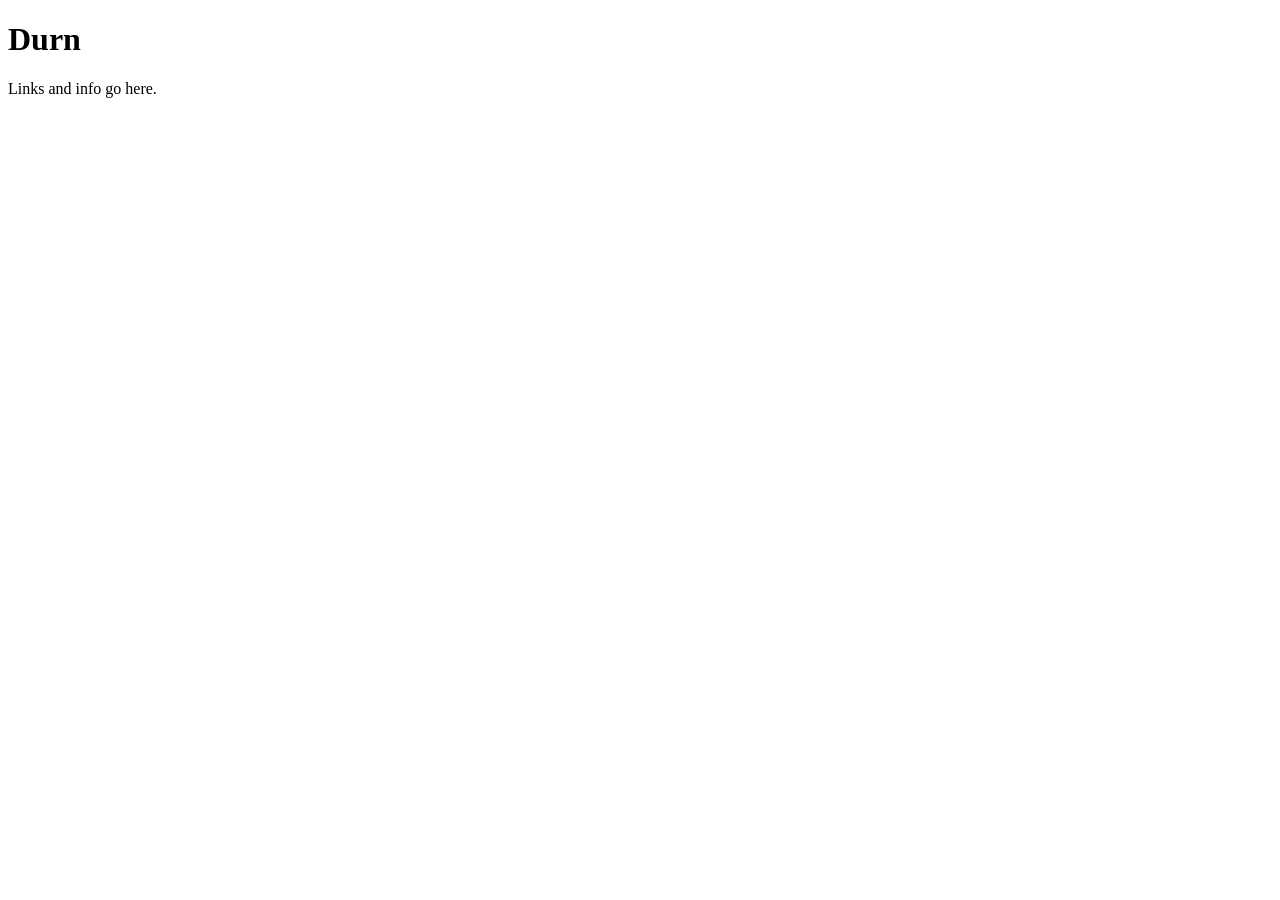
==== index.html @ ddea3592 "Add basic site" ====
<!DOCTYPE html>
<html lang="en">
<head>
  <meta charset="UTF-8">
  <meta name="viewport" content="width=device-width, initial-scale=1.0">
  <title>Durn</title>
  <link rel="stylesheet" href="style.css">
</head>
<body>
  <h1>Durn</h1>
  <p>Links and info go here.</p>
</body>
</html>
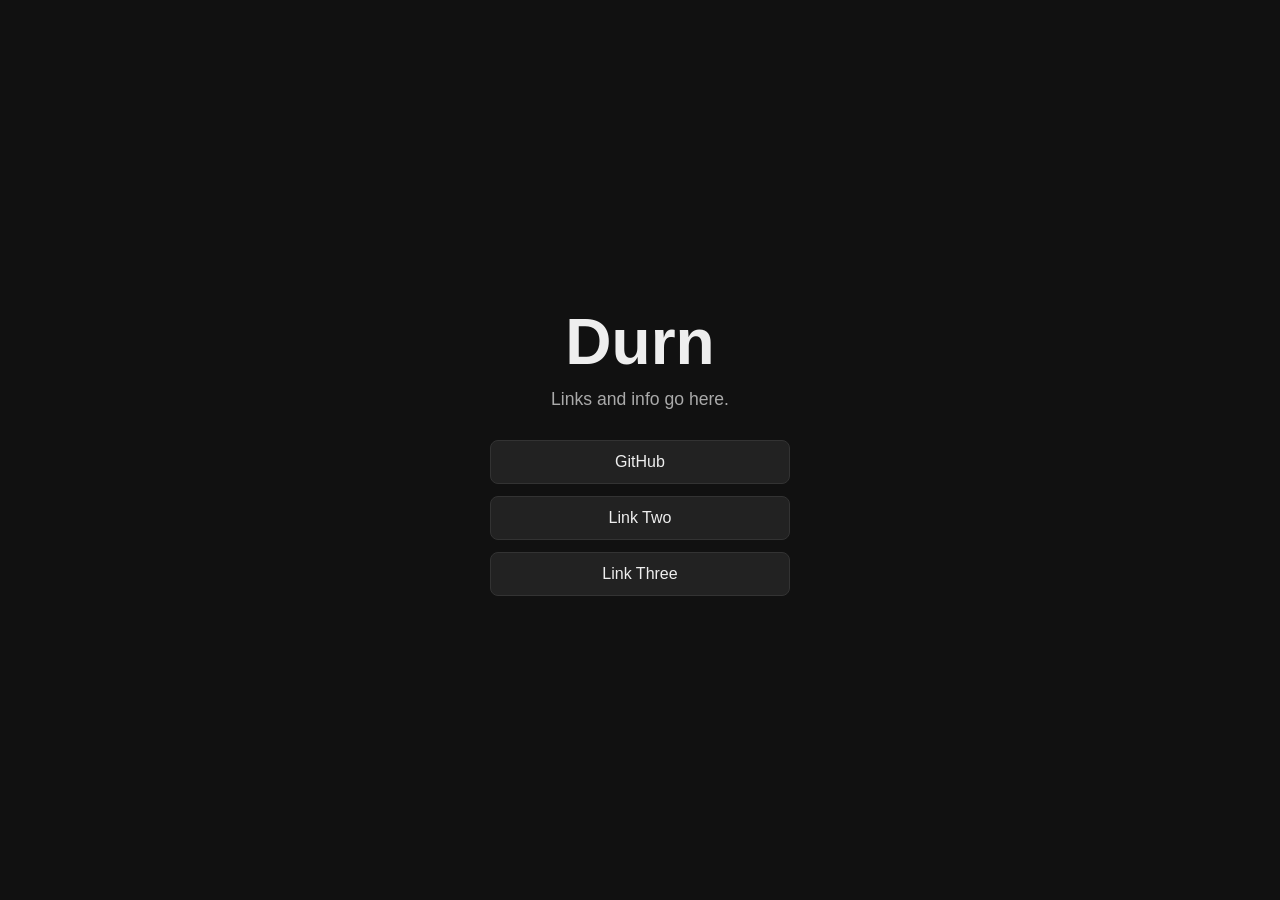
==== commit 9c416b51: "Added file, changed index Added a style.css Edited the index file to center the whole page and add a" ====
--- a/index.html
+++ b/index.html
@@ -9,5 +9,11 @@
 <body>
   <h1>Durn</h1>
   <p>Links and info go here.</p>
+
+  <div class="links">
+    <a href="https://github.com/Durnn" target="_blank">GitHub</a>
+    <a href="#" target="_blank">Link Two</a>
+    <a href="#" target="_blank">Link Three</a>
+  </div>
 </body>
 </html>
--- a/style.css
+++ b/style.css
@@ -0,0 +1,54 @@
+* {
+  box-sizing: border-box;
+  margin: 0;
+  padding: 0;
+}
+
+body {
+  min-height: 100vh;
+  display: flex;
+  flex-direction: column;
+  align-items: center;
+  justify-content: center;
+  background-color: #111;
+  color: #eee;
+  font-family: 'Segoe UI', sans-serif;
+  text-align: center;
+  padding: 40px 20px;
+}
+
+h1 {
+  font-size: 4rem;
+  margin-bottom: 10px;
+}
+
+p {
+  font-size: 1.1rem;
+  margin-bottom: 30px;
+  color: #aaa;
+}
+
+.links {
+  display: flex;
+  flex-direction: column;
+  gap: 12px;
+  width: 100%;
+  max-width: 300px;
+}
+
+.links a {
+  display: block;
+  padding: 12px 20px;
+  background-color: #222;
+  color: #eee;
+  text-decoration: none;
+  border-radius: 8px;
+  border: 1px solid #333;
+  font-size: 1rem;
+  transition: background-color 0.2s ease, transform 0.1s ease;
+}
+
+.links a:hover {
+  background-color: #333;
+  transform: translateY(-2px);
+}
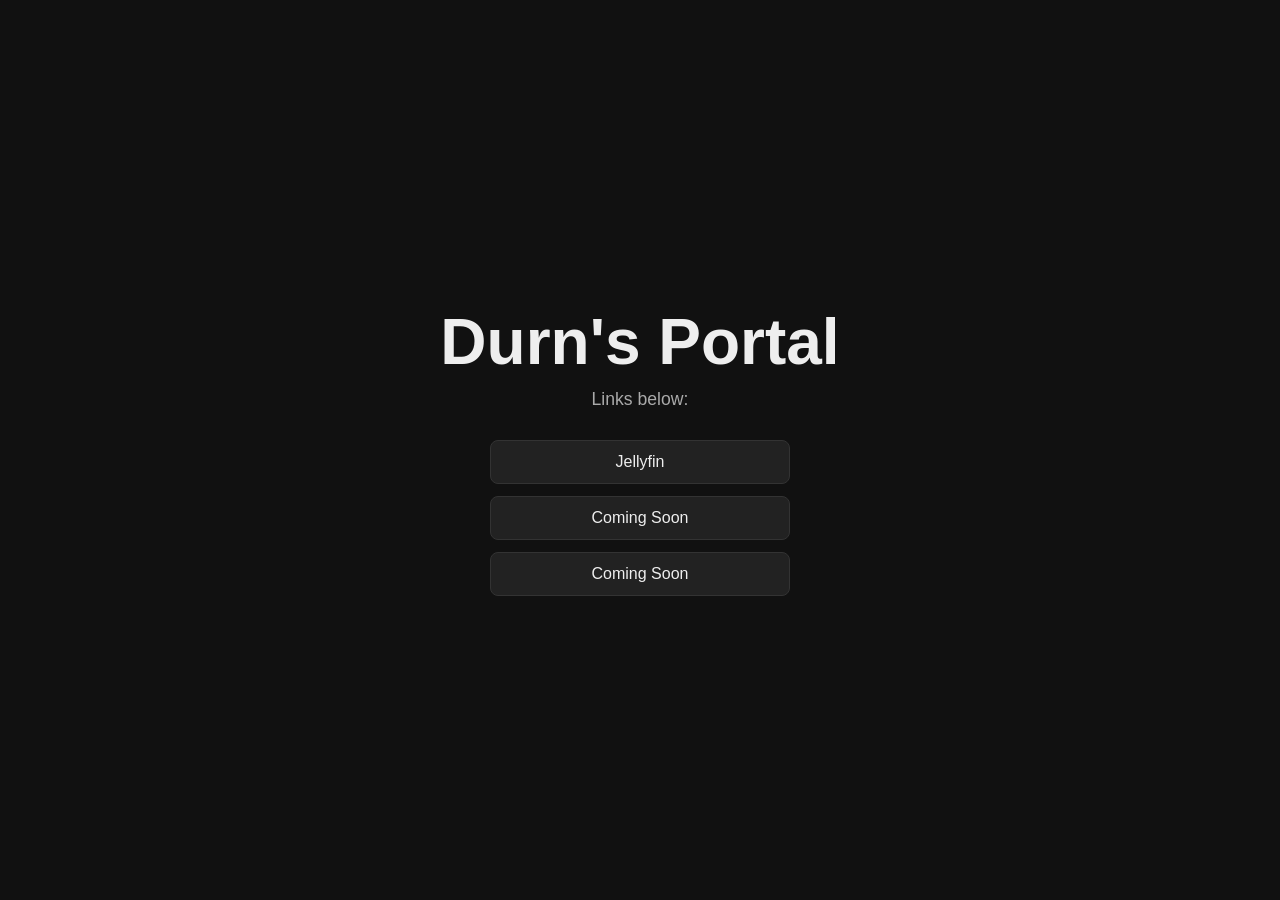
==== commit 3018774f: "Index Editing Changed title to Durn's Portal Added link to jellyfin, removed link to github Edited p" ====
--- a/index.html
+++ b/index.html
@@ -7,13 +7,13 @@
   <link rel="stylesheet" href="style.css">
 </head>
 <body>
-  <h1>Durn</h1>
-  <p>Links and info go here.</p>
+  <h1>Durn's Portal</h1>
+  <p>Links below:</p>
 
   <div class="links">
-    <a href="https://github.com/Durnn" target="_blank">GitHub</a>
-    <a href="#" target="_blank">Link Two</a>
-    <a href="#" target="_blank">Link Three</a>
+    <a href="jellyfin.codexdurn.com" target="_blank">Jellyfin</a>
+    <a href="#" target="_blank">Coming Soon</a>
+    <a href="#" target="_blank">Coming Soon</a>
   </div>
 </body>
 </html>
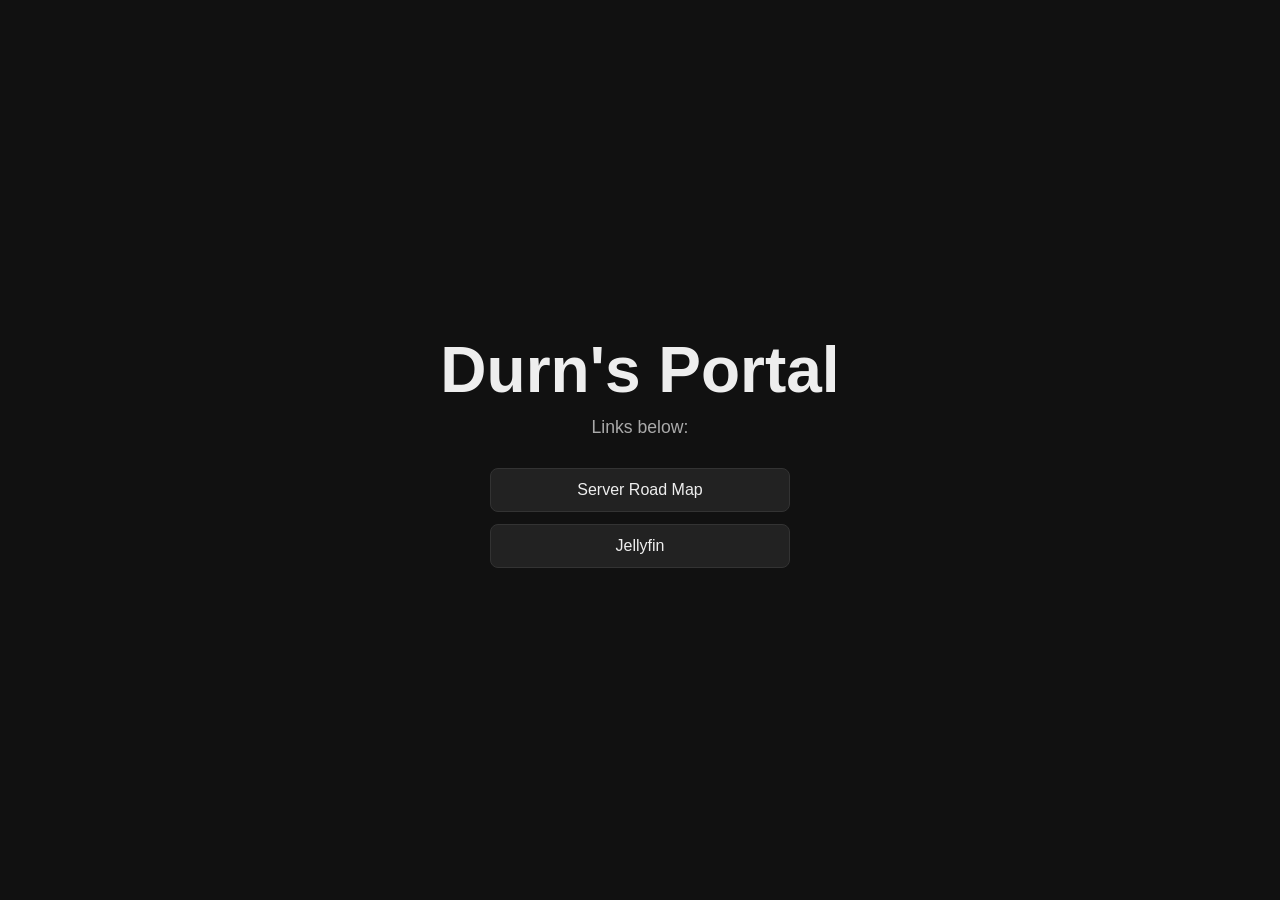
==== commit 6a336d28: "Added Road Map Added roadmap page via exporting the csv from todoist project and throwing it into cl" ====
--- a/index.html
+++ b/index.html
@@ -11,9 +11,9 @@
   <p>Links below:</p>
 
   <div class="links">
-    <a href="jellyfin.codexdurn.com" target="_blank">Jellyfin</a>
-    <a href="#" target="_blank">Coming Soon</a>
-    <a href="#" target="_blank">Coming Soon</a>
+    <a href="roadmap.html" target="_blank">Server Road Map</a>
+    <a href="https://jellyfin.codexdurn.com" target="_blank">Jellyfin</a>
+    <!-- <a href="#" target="_blank">Coming Soon</a> -->
   </div>
 </body>
 </html>
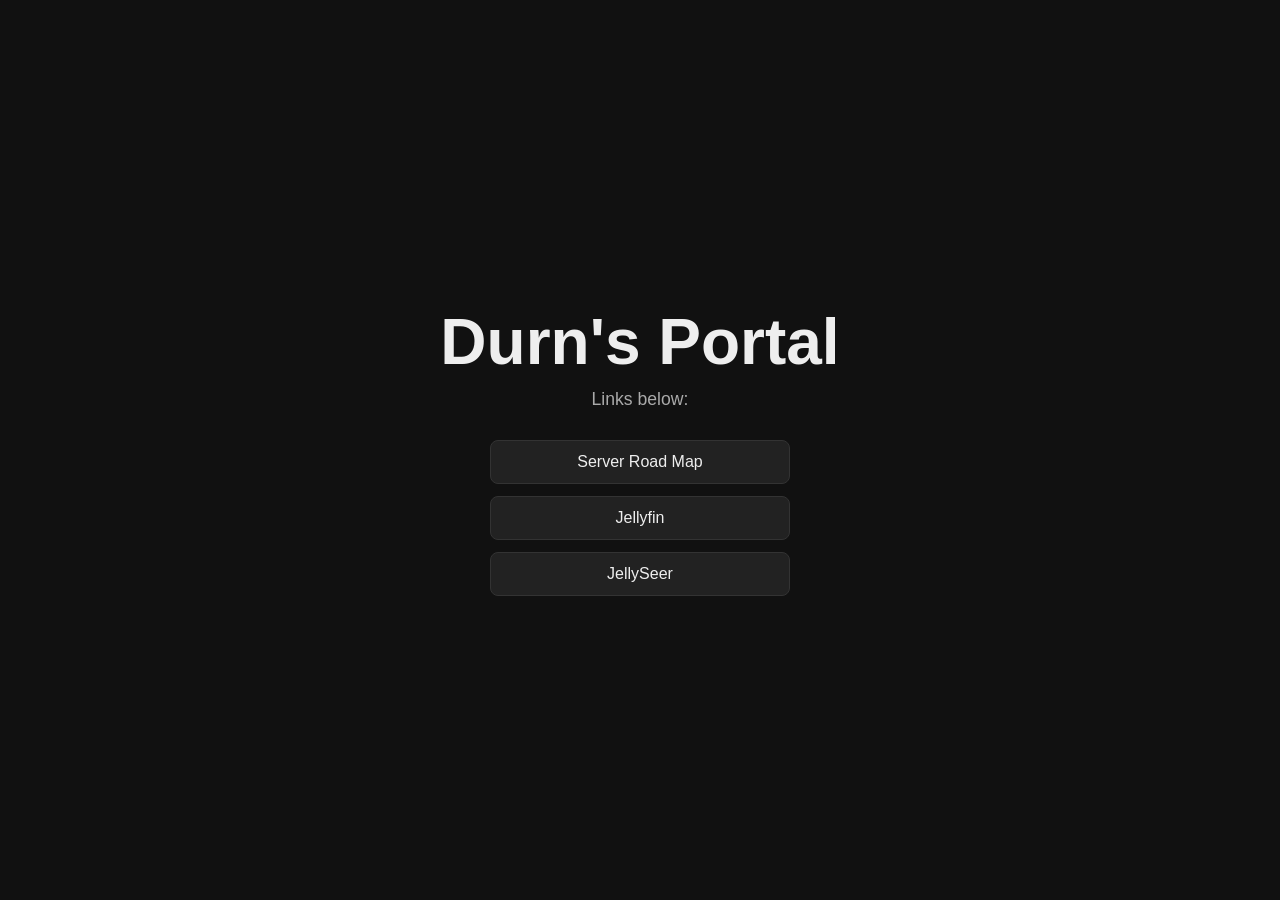
==== commit 0c4fe9d3: "Added Jellyseer Link" ====
--- a/index.html
+++ b/index.html
@@ -11,9 +11,9 @@
   <p>Links below:</p>
 
   <div class="links">
-    <a href="roadmap.html" target="_blank">Server Road Map</a>
-    <a href="https://jellyfin.codexdurn.com" target="_blank">Jellyfin</a>
-    <!-- <a href="#" target="_blank">Coming Soon</a> -->
+    <a href="roadmap.html">Server Road Map</a>
+    <a href="https://jellyfin.codexdurn.com">Jellyfin</a>
+    <a href="http://jellyseerr.codexdurn.com/">JellySeer</a>
   </div>
 </body>
 </html>
